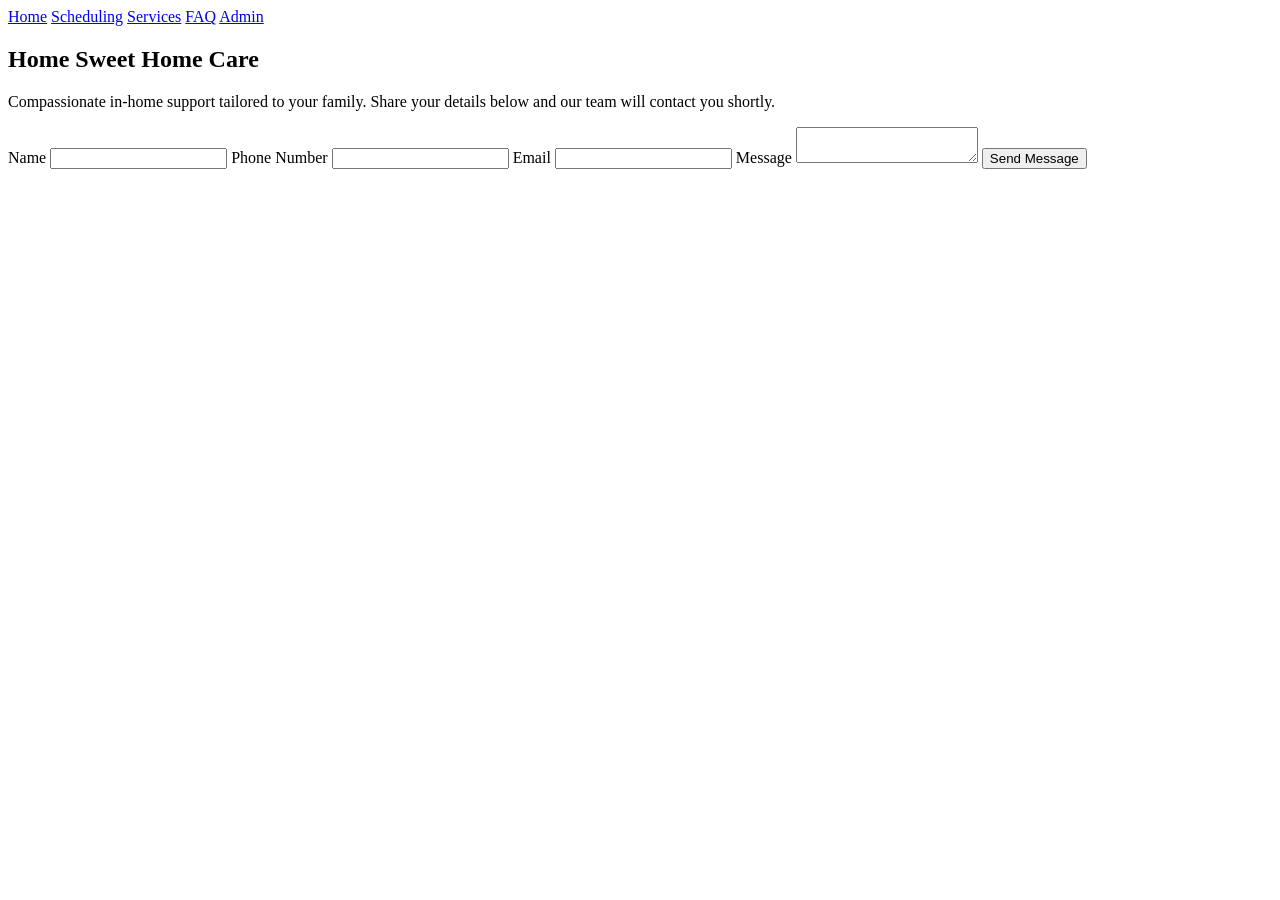
==== src/main/resources/static/index.html @ c996a5ff "Implement contact flow, admin view, and website pages Co-authored-by: mattgregory89 <270215314+mattg" ====
<!DOCTYPE html>
<html lang="en">
  <head>
    <meta charset="UTF-8" />
    <meta name="viewport" content="width=device-width, initial-scale=1.0" />
    <title>Home Sweet Home Care</title>
    <link rel="stylesheet" href="/style.css" />
  </head>
  <body>
    <header>
      <nav>
        <a href="/">Home</a>
        <a href="/scheduling.html">Scheduling</a>
        <a href="/services.html">Services</a>
        <a href="/faq.html">FAQ</a>
        <a href="/admin.html">Admin</a>
      </nav>
    </header>

    <main>
      <section class="card">
        <h1>Home Sweet Home Care</h1>
        <p>
          Compassionate in-home support tailored to your family. Share your details below and our team will contact you shortly.
        </p>

        <form id="contact-form">
          <label for="fullName">Name</label>
          <input id="fullName" name="fullName" type="text" maxlength="150" required />

          <label for="phone">Phone Number</label>
          <input id="phone" name="phone" type="tel" maxlength="50" />

          <label for="email">Email</label>
          <input id="email" name="email" type="email" maxlength="200" required />

          <label for="message">Message</label>
          <textarea id="message" name="message" maxlength="2000" required></textarea>

          <button type="submit">Send Message</button>
          <p id="form-status" class="status" aria-live="polite"></p>
        </form>
      </section>
    </main>

    <script>
      const form = document.getElementById("contact-form");
      const status = document.getElementById("form-status");

      form.addEventListener("submit", async (event) => {
        event.preventDefault();
        status.textContent = "Sending...";
        status.className = "status";

        const payload = {
          fullName: form.fullName.value.trim(),
          phone: form.phone.value.trim(),
          email: form.email.value.trim(),
          message: form.message.value.trim(),
        };

        try {
          const response = await fetch("/api/collected-data", {
            method: "POST",
            headers: {
              "Content-Type": "application/json",
            },
            body: JSON.stringify(payload),
          });

          const data = await response.json().catch(() => ({}));
          if (!response.ok) {
            throw new Error(data.message || "Unable to submit the form.");
          }

          status.textContent = data.message || "Thanks, your request was submitted.";
          status.className = "status success";
          form.reset();
        } catch (error) {
          status.textContent = error.message || "Unable to submit the form.";
          status.className = "status error";
        }
      });
    </script>
  </body>
</html>
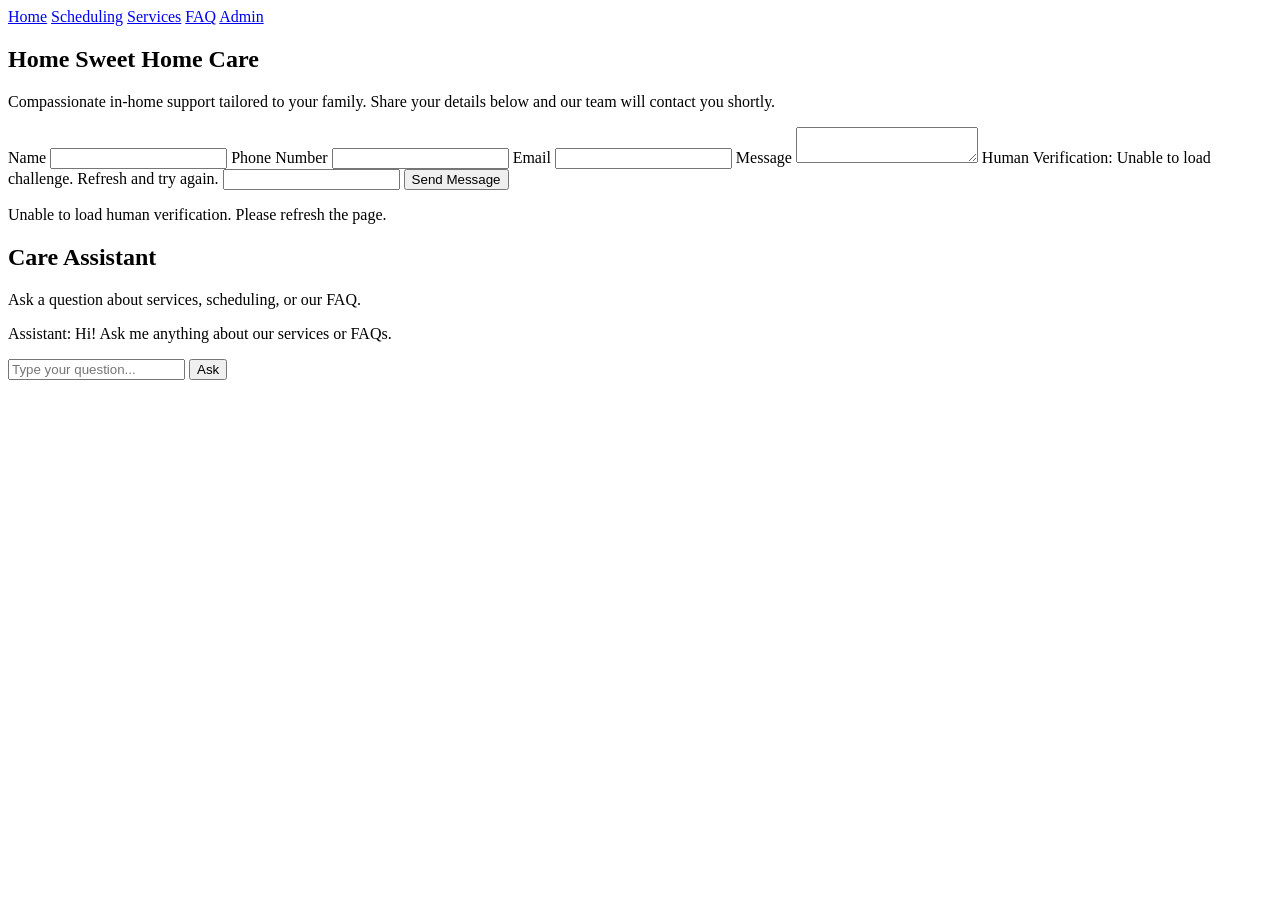
==== commit 84cb6c17: "Add human verification and email checks to contact flow Co-authored-by: mattgregory89 <270215314+mat" ====
--- a/src/main/resources/static/index.html
+++ b/src/main/resources/static/index.html
@@ -37,18 +37,114 @@
           <label for="message">Message</label>
           <textarea id="message" name="message" maxlength="2000" required></textarea>
 
+          <label for="humanAnswer" id="humanPrompt">Human Verification</label>
+          <input id="humanAnswer" name="humanAnswer" type="text" maxlength="50" required />
+          <input id="humanToken" name="humanToken" type="hidden" />
+
           <button type="submit">Send Message</button>
           <p id="form-status" class="status" aria-live="polite"></p>
         </form>
+      </section>
+
+      <section class="card">
+        <h2>Care Assistant</h2>
+        <p>Ask a question about services, scheduling, or our FAQ.</p>
+        <div id="assistant-messages" class="assistant-messages" aria-live="polite"></div>
+        <div class="assistant-controls">
+          <input id="assistant-input" type="text" maxlength="300" placeholder="Type your question..." />
+          <button id="assistant-send" type="button">Ask</button>
+        </div>
       </section>
     </main>
 
     <script>
       const form = document.getElementById("contact-form");
       const status = document.getElementById("form-status");
+      const humanPrompt = document.getElementById("humanPrompt");
+      const humanToken = document.getElementById("humanToken");
+      const humanAnswer = document.getElementById("humanAnswer");
+      const assistantMessages = document.getElementById("assistant-messages");
+      const assistantInput = document.getElementById("assistant-input");
+      const assistantSend = document.getElementById("assistant-send");
+
+      const assistantKnowledge = [
+        {
+          keywords: ["respond", "response", "call back", "follow up"],
+          answer: "Most requests are answered within one business day.",
+        },
+        {
+          keywords: ["custom", "plan", "care plan"],
+          answer: "Yes, we create custom care plans based on your needs and family preferences.",
+        },
+        {
+          keywords: ["minimum", "hours"],
+          answer: "There is no fixed minimum. We review flexible care-hour options during consultation.",
+        },
+        {
+          keywords: ["schedule", "scheduling", "appointment"],
+          answer: "Use the scheduling page or the contact form and we will help coordinate a consultation.",
+        },
+        {
+          keywords: ["service", "services"],
+          answer: "We provide companionship, personal care, respite support, and custom in-home care services.",
+        },
+      ];
+
+      function addAssistantMessage(text, role) {
+        const message = document.createElement("p");
+        message.className = `assistant-message ${role}`;
+        message.textContent = text;
+        assistantMessages.appendChild(message);
+        assistantMessages.scrollTop = assistantMessages.scrollHeight;
+      }
+
+      function findAssistantAnswer(question) {
+        const normalizedQuestion = question.toLowerCase();
+        const match = assistantKnowledge.find((entry) =>
+          entry.keywords.some((keyword) => normalizedQuestion.includes(keyword))
+        );
+        return (
+          match?.answer ||
+          "I can help with FAQ topics, scheduling, and service questions. You can also submit the contact form for direct support."
+        );
+      }
+
+      function handleAssistantSubmit() {
+        const question = assistantInput.value.trim();
+        if (!question) return;
+        addAssistantMessage(`You: ${question}`, "user");
+        addAssistantMessage(`Assistant: ${findAssistantAnswer(question)}`, "bot");
+        assistantInput.value = "";
+      }
+
+      assistantSend.addEventListener("click", handleAssistantSubmit);
+      assistantInput.addEventListener("keydown", (event) => {
+        if (event.key === "Enter") {
+          event.preventDefault();
+          handleAssistantSubmit();
+        }
+      });
+
+      async function loadHumanChallenge() {
+        try {
+          const response = await fetch("/api/human-verification/challenge");
+          const data = await response.json();
+          if (!response.ok || !data.token || !data.prompt) {
+            throw new Error("Could not load human verification.");
+          }
+          humanPrompt.textContent = `Human Verification: ${data.prompt}`;
+          humanToken.value = data.token;
+        } catch (error) {
+          humanPrompt.textContent = "Human Verification: Unable to load challenge. Refresh and try again.";
+          status.textContent = "Unable to load human verification. Please refresh the page.";
+          status.className = "status error";
+        }
+      }
 
       form.addEventListener("submit", async (event) => {
         event.preventDefault();
+        if (!form.reportValidity()) return;
+
         status.textContent = "Sending...";
         status.className = "status";
 
@@ -57,6 +153,8 @@
           phone: form.phone.value.trim(),
           email: form.email.value.trim(),
           message: form.message.value.trim(),
+          humanVerificationToken: humanToken.value.trim(),
+          humanVerificationAnswer: humanAnswer.value.trim(),
         };
 
         try {
@@ -70,17 +168,22 @@
 
           const data = await response.json().catch(() => ({}));
           if (!response.ok) {
-            throw new Error(data.message || "Unable to submit the form.");
+            throw new Error(data.message || data.error || "Unable to submit the form.");
           }
 
           status.textContent = data.message || "Thanks, your request was submitted.";
           status.className = "status success";
           form.reset();
+          await loadHumanChallenge();
         } catch (error) {
           status.textContent = error.message || "Unable to submit the form.";
           status.className = "status error";
+          await loadHumanChallenge();
         }
       });
+
+      addAssistantMessage("Assistant: Hi! Ask me anything about our services or FAQs.", "bot");
+      loadHumanChallenge();
     </script>
   </body>
 </html>
